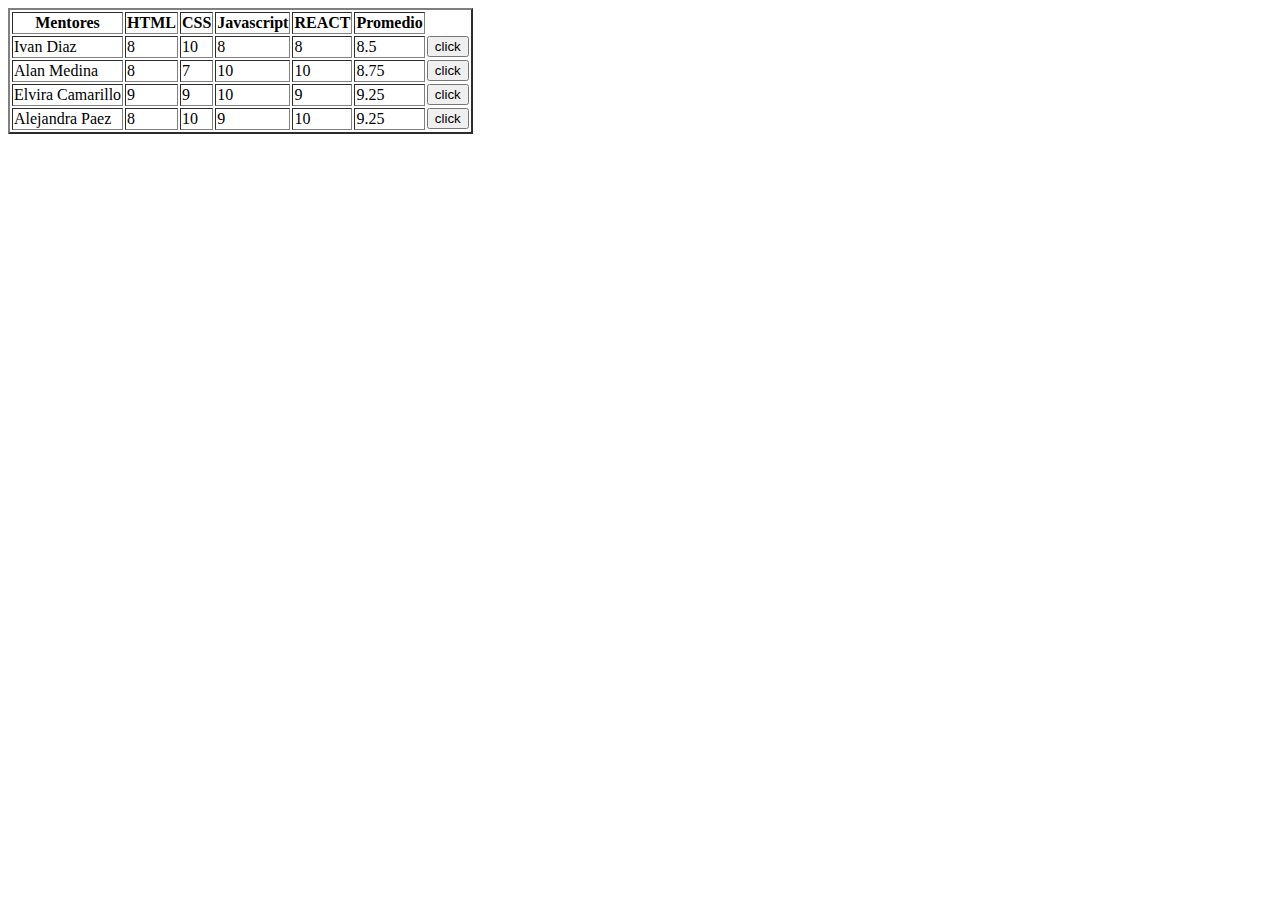
==== 01-DOM/index.html @ ddc82322 "tarea DOM" ====
<!DOCTYPE html>
<html lang="en">
<head>
    <meta charset="UTF-8">
    <meta http-equiv="X-UA-Compatible" content="IE=edge">
    <meta name="viewport" content="width=device-width, initial-scale=1.0">
    <title>Document</title>
</head>
<body>
   <table id = 'mentores' border= '2' >
     <tr>
       <th>Mentores</th>
       <th>HTML</th>
       <th>CSS</th>
       <th>Javascript</th>
       <th>REACT</th>
       <th>Promedio</th>
     </tr>
   </table>
    <!-- JavaScript Bundle with Popper -->
    <script src='js/script.js'></script>
</body>
</html>
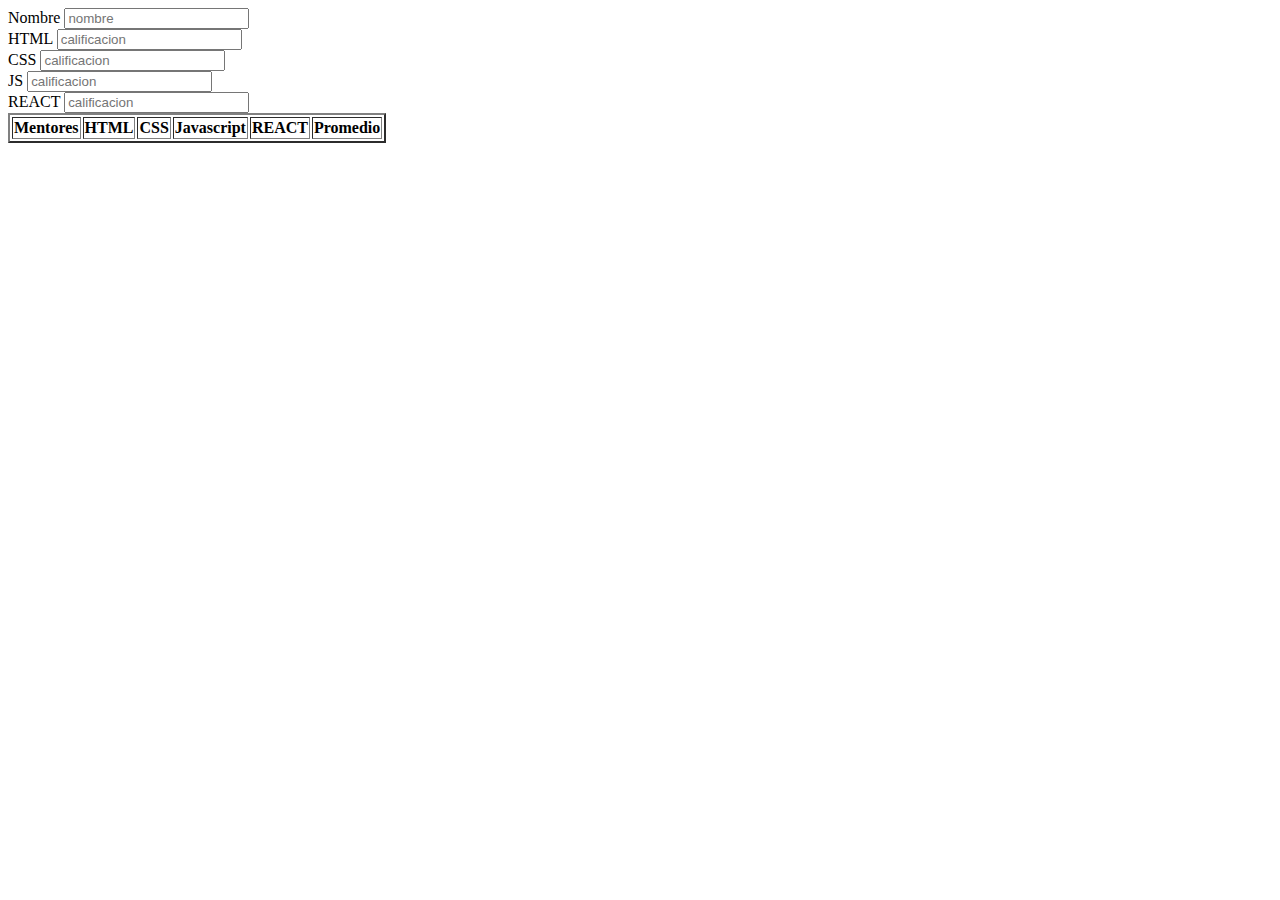
==== commit d0da1fec: "subiendo tabla sin inputs" ====
--- a/01-DOM/index.html
+++ b/01-DOM/index.html
@@ -7,7 +7,25 @@
     <title>Document</title>
 </head>
 <body>
-   <table id = 'mentores' border= '2' >
+  <form>
+    <label for = "name" >Nombre</label>
+    <input value = "" type ='text' id='nombre' placeholder="nombre">
+    <br>
+    <label for = "name" >HTML</label>
+    <input value = "" type ='text' id='html' placeholder="calificacion">
+    <br>
+    <label for = "name" >CSS</label>
+    <input value = "" type ='text' id='css' placeholder="calificacion">
+    <br>
+    <label for = "name" >JS</label>
+    <input value = "" type ='text' id='js' placeholder="calificacion">
+    <br>
+    <label for = "name" >REACT</label>
+    <input value = "" type ='text' id='react' placeholder="calificacion">
+    <br>
+  </form>
+
+  <table id = 'mentores' border= '2' >
      <tr>
        <th>Mentores</th>
        <th>HTML</th>
@@ -16,7 +34,13 @@
        <th>REACT</th>
        <th>Promedio</th>
      </tr>
-   </table>
+  </table>
+
+
+   
+
+
+
     <!-- JavaScript Bundle with Popper -->
     <script src='js/script.js'></script>
 </body>
